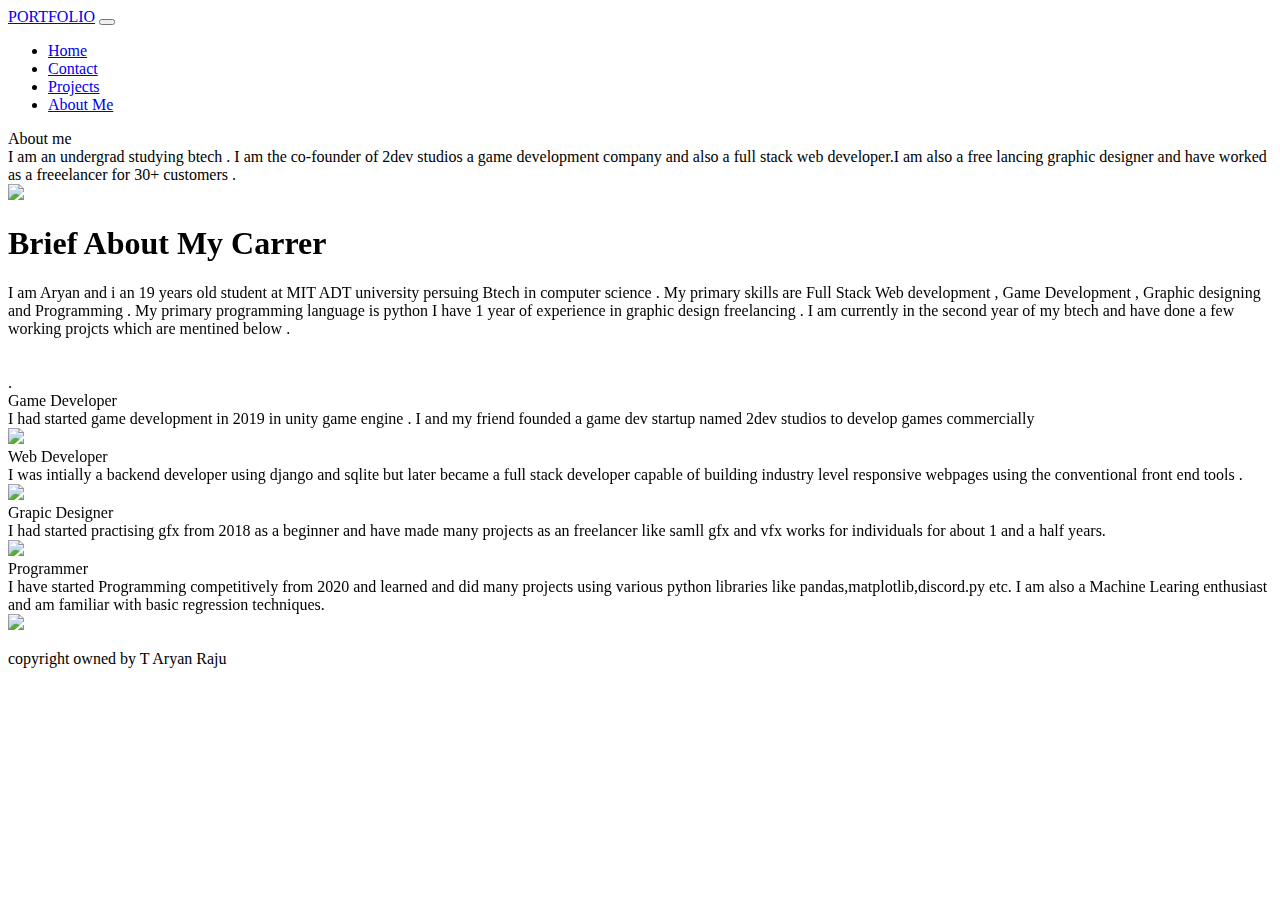
==== aboutme.html @ 4c939fe5 "Update aboutme.html" ====
<!DOCTYPE html>
<html>
    <head>
        <meta charset="utf-8">
        <meta http-equiv="X-UA-Compatible" content="IE=edge">
        <title></title>
        <meta name="description" content="">
        <meta name="viewport" content="width=device-width, initial-scale=1">
        <!-- CSS only -->
        <link href="login.css" rel="stylesheet">
    <script src="https://code.jquery.com/jquery-3.5.1.js" ></script>
    <script src="https://cdn.jsdelivr.net/npm/bootstrap@5.0.0-beta2/dist/js/bootstrap.bundle.min.js" integrity="sha384-b5kHyXgcpbZJO/tY9Ul7kGkf1S0CWuKcCD38l8YkeH8z8QjE0GmW1gYU5S9FOnJ0" crossorigin="anonymous"></script><link href="https://cdn.jsdelivr.net/npm/bootstrap@5.0.0-beta2/dist/css/bootstrap.min.css" rel="stylesheet" integrity="sha384-BmbxuPwQa2lc/FVzBcNJ7UAyJxM6wuqIj61tLrc4wSX0szH/Ev+nYRRuWlolflfl" crossorigin="anonymous">
    <link rel="preconnect" href="https://fonts.gstatic.com">
    <link rel="preconnect" href="https://fonts.gstatic.com">
    <link href="https://fonts.googleapis.com/css2?family=Bebas+Neue&family=Merriweather+Sans:wght@500&family=Oswald:wght@300&family=Rubik:wght@500&family=Titillium+Web:wght@600&display=swap" rel="stylesheet">
    <script src="aboutme.js"></script>
      <link rel="stylesheet" href="https://unpkg.com/aos@next/dist/aos.css" />
    <script src="https://cdn.jsdelivr.net/npm/typed.js@2.0.11"></script>
<script type="text/javascript">
    $(document).ready(function(){
        $(window).scroll(function(){
            if($(this).scrollTop()>0){
                $(".banner").css({"opacity":"0"})
            }
            else{
                $(".banner").css({"opacity":"1"})
            }
        })
    })
</script>
    </head>
    
    <body >
    <nav class="navbar navbar-expand-lg navbar-light fixed-top headerr" >
  <div class="container-fluid">
    <a class="navbar-brand" href="#" id="title">PORTFOLIO</a>
    <button class="navbar-toggler" type="button" data-bs-toggle="collapse" data-bs-target="#navbarSupportedContent" aria-controls="navbarSupportedContent" aria-expanded="false" aria-label="Toggle navigation">
      <span class="navbar-toggler-icon"></span>
    </button>
    <div class="collapse navbar-collapse" id="navbarSupportedContent">
      <ul class="navbar-nav me-auto mb-2 mb-lg-0">
        <li class="nav-item">
          <a class="nav-link headertext" aria-current="page" href="index.html">Home</a>
        </li>
        <li class="nav-item">
          <a class="nav-link headertext" href="contact.html">Contact</a>
        </li>
        <li class="nav-item headertext">
          <a class="nav-link" href="projects.html">Projects</a>
        </li>
        <li class="nav-item">
          <a class="nav-link active current headertext" href="aboutme.html">About Me</a>
        </li>
        </form>
    </div>
  </div>
</nav>
<div class=" banner container">
  <div class="row fade-in">
    <div class="col-lg-7 col-md-6">
    <div class="container pading">
      <div class="intro " style=<i class="fa fa-align-center" aria-hidden="true"></i> About me </div>
      <div class="basic1">I am an undergrad studying btech . I am the co-founder of 2dev studios a game development company and also a full stack web developer.I am also a free lancing graphic designer and have worked as a freeelancer for 30+ customers .</div>
    </div>
    </div>
    <div class="col-lg-5 col-md-6">
      <img src="Untitled83.png" id="imageperson" class="]">
    </div>
  </div>  
</div>

<div class="container cont2 " >
<h1 class="briefhead" data-aos="fade-bootom" data-aos-duration="10000">Brief About My Carrer</h1>
<div class="briefcontent" data-aos="fade-top" data-aos-duration="10000">I am Aryan and i an 19 years old student at MIT ADT university persuing Btech in computer science .
My primary skills are Full Stack Web development , Game Development , Graphic designing and Programming . My primary programming language is python
I have 1 year of experience in graphic design freelancing . I am currently in the second year of my btech and have done a few working projcts which are mentined below .</div>
<br><br>.</div>

<div class="container ">
<div class="row fade-in">
    <div class="col-lg-8 col-md-6" data-aos="fade-top" data-aos-duration="10000">
    <div class="container pading">
      <div class="subtitle1 container" style=<i class="fa fa-align-center" aria-hidden="true" data-aos-duration="10000"></i>Game Developer</div>
      <div class="basic1 subtext1 ">I had started game development in 2019 in unity game engine . I and my friend founded a game dev startup named 2dev studios to develop games commercially</div>
    </div>
    </div>
    <div class="col-lg-4 col-md-6" data-aos="fade-bootom" data-aos-duration="10000">
    <div class="container">
      <img src="https://image.freepik.com/free-vector/flat-video-game-development-infographic_1212-84.jpg"  class="images shadow">
    </div>
    </div>
  </div> 
  </div>
  </div>

<div class="container pading-2 " >
<div class="row fade-in">
    <div class="col-lg-8 col-md-6" data-aos="fade-top" data-aos-duration="10000">
    <div class="container pading">
      <div class="subtitle1 container" data-aos-duration="10000"></i> Web Developer </div>
      <div class="basic1 subtext1">I was intially  a backend developer using django and sqlite but later became a full stack developer capable of building industry level responsive webpages using the conventional front end tools .</div>
    </div>
    </div>
    <div class="col-lg-4 col-md-6" data-aos="fade-bootom" data-aos-duration="10000">
    <div class="container">
      <img src="https://cdn0.iconfinder.com/data/icons/long-shadow-web-icons/512/html-512.png"  class="images shadow">
    </div>
    </div>
  </div> 
  </div>
  </div>

  <div class="container pading-2 " >
<div class="row fade-in">
    <div class="col-lg-8 col-md-6" data-aos="fade-top" data-aos-duration="10000">
    <div class="container pading">
      <div class="subtitle1 container" style=<i class="fa fa-align-center" aria-hidden="true" data-aos-duration="10000"></i> Grapic Designer</div>
      <div class="basic1 subtext1">I had started practising gfx from 2018 as a beginner and have made many projects as an freelancer like samll gfx and vfx works for individuals for about 1 and a half years.</div>
    </div>
    </div>
    <div class="col-lg-4 col-md-6" data-aos="fade-bootom" data-aos-duration="10000">
    <div class="container">
      <img src="https://image.freepik.com/free-vector/graphic-design-designer-concept-with-laptop-sketching-pen-tablet-tools-with-isometric-style_197170-89.jpg"  class="images shadow">
    </div>
    </div>
  </div> 
  </div>
  </div>

  <div class="container pading-2 " >
<div class="row fade-in">
    <div class="col-lg-8 col-md-6" data-aos="fade-top" data-aos-duration="10000">
    <div class="container pading">
      <div class="subtitle1 container" > Programmer </div>
      <div class="basic1 subtext1 ">I have started Programming competitively from 2020 and learned and did many projects using various python libraries like pandas,matplotlib,discord.py etc. I am also a Machine Learing enthusiast and am familiar with basic regression techniques.</div>
    </div>
    </div>
    <div class="col-lg-4 col-md-6" data-aos="fade-bootom" data-aos-duration="10000">
    <div class="container">
      <img src="https://cdn.pixabay.com/photo/2016/10/28/01/24/pc-1776995__340.png"  class="images shadow">
    </div>
    </div>
  </div> 
  </div>
  </div>
<p>
<nav class="navbar navbar-expand-lg navbar-light headerr footer"  >
  <div class="container subtext1 last" >copyright owned by T Aryan Raju
    
    </div>
  </div>
</nav>

<script src="https://unpkg.com/aos@next/dist/aos.js"></script>
    <script>
      AOS.init();
    </script>

    </body>
</html>
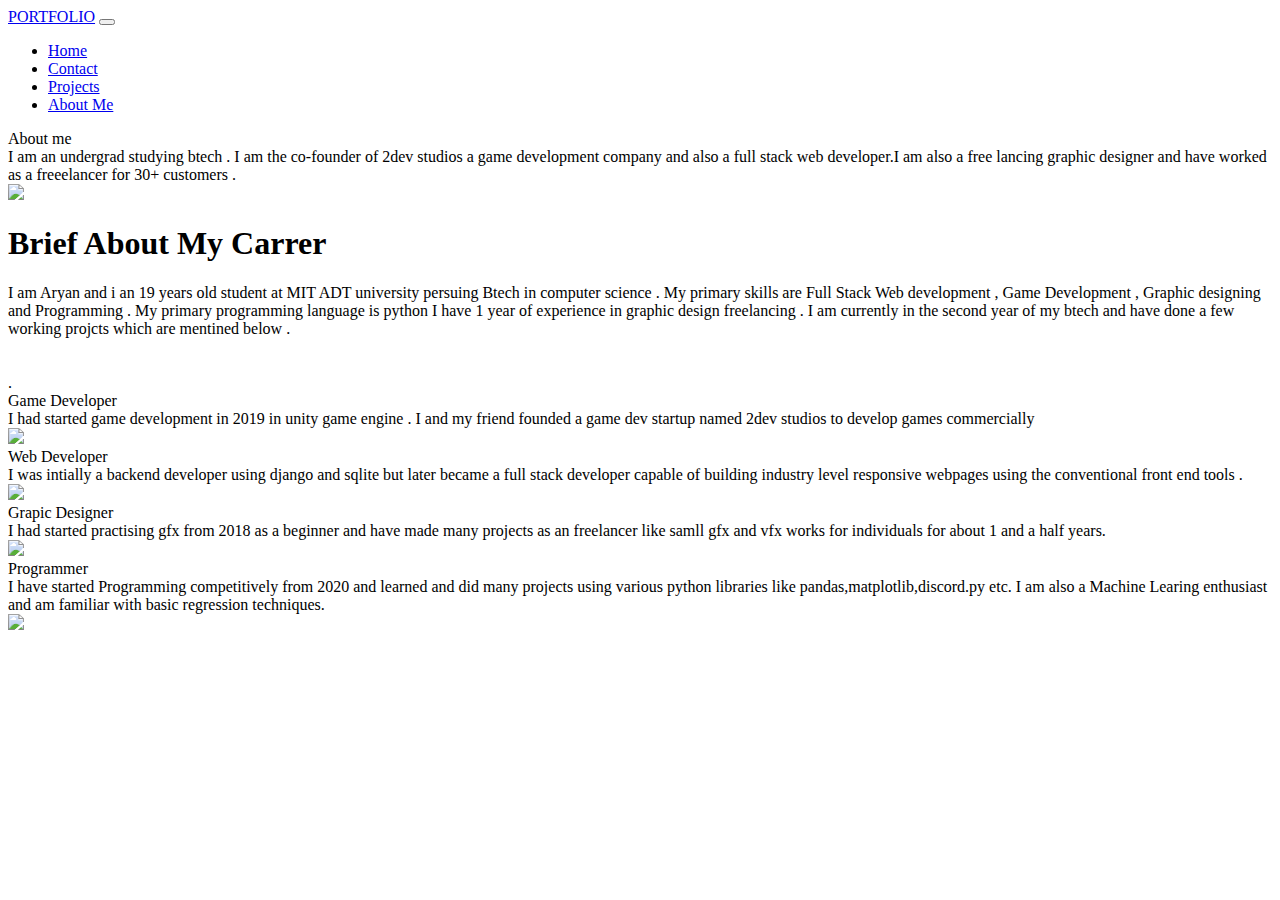
==== commit 511012f3: "Update aboutme.html" ====
--- a/aboutme.html
+++ b/aboutme.html
@@ -14,7 +14,7 @@
     <link rel="preconnect" href="https://fonts.gstatic.com">
     <link href="https://fonts.googleapis.com/css2?family=Bebas+Neue&family=Merriweather+Sans:wght@500&family=Oswald:wght@300&family=Rubik:wght@500&family=Titillium+Web:wght@600&display=swap" rel="stylesheet">
     <script src="aboutme.js"></script>
-      <link rel="stylesheet" href="https://unpkg.com/aos@next/dist/aos.css" />
+      
     <script src="https://cdn.jsdelivr.net/npm/typed.js@2.0.11"></script>
 <script type="text/javascript">
     $(document).ready(function(){
@@ -59,7 +59,7 @@
   <div class="row fade-in">
     <div class="col-lg-7 col-md-6">
     <div class="container pading">
-      <div class="intro " style=<i class="fa fa-align-center" aria-hidden="true"></i> About me </div>
+      <div class="intro " ></i> About me </div>
       <div class="basic1">I am an undergrad studying btech . I am the co-founder of 2dev studios a game development company and also a full stack web developer.I am also a free lancing graphic designer and have worked as a freeelancer for 30+ customers .</div>
     </div>
     </div>
@@ -70,21 +70,21 @@
 </div>
 
 <div class="container cont2 " >
-<h1 class="briefhead" data-aos="fade-bootom" data-aos-duration="10000">Brief About My Carrer</h1>
-<div class="briefcontent" data-aos="fade-top" data-aos-duration="10000">I am Aryan and i an 19 years old student at MIT ADT university persuing Btech in computer science .
+<h1 class="briefhead" >Brief About My Carrer</h1>
+<div class="briefcontent" >I am Aryan and i an 19 years old student at MIT ADT university persuing Btech in computer science .
 My primary skills are Full Stack Web development , Game Development , Graphic designing and Programming . My primary programming language is python
 I have 1 year of experience in graphic design freelancing . I am currently in the second year of my btech and have done a few working projcts which are mentined below .</div>
 <br><br>.</div>
 
 <div class="container ">
 <div class="row fade-in">
-    <div class="col-lg-8 col-md-6" data-aos="fade-top" data-aos-duration="10000">
+    <div class="col-lg-8 col-md-6" >
     <div class="container pading">
-      <div class="subtitle1 container" style=<i class="fa fa-align-center" aria-hidden="true" data-aos-duration="10000"></i>Game Developer</div>
+      <div class="subtitle1 container" >Game Developer</div>
       <div class="basic1 subtext1 ">I had started game development in 2019 in unity game engine . I and my friend founded a game dev startup named 2dev studios to develop games commercially</div>
     </div>
     </div>
-    <div class="col-lg-4 col-md-6" data-aos="fade-bootom" data-aos-duration="10000">
+    <div class="col-lg-4 col-md-6" >
     <div class="container">
       <img src="https://image.freepik.com/free-vector/flat-video-game-development-infographic_1212-84.jpg"  class="images shadow">
     </div>
@@ -95,13 +95,13 @@
 
 <div class="container pading-2 " >
 <div class="row fade-in">
-    <div class="col-lg-8 col-md-6" data-aos="fade-top" data-aos-duration="10000">
+    <div class="col-lg-8 col-md-6" >
     <div class="container pading">
-      <div class="subtitle1 container" data-aos-duration="10000"></i> Web Developer </div>
+      <div class="subtitle1 container" > Web Developer </div>
       <div class="basic1 subtext1">I was intially  a backend developer using django and sqlite but later became a full stack developer capable of building industry level responsive webpages using the conventional front end tools .</div>
     </div>
     </div>
-    <div class="col-lg-4 col-md-6" data-aos="fade-bootom" data-aos-duration="10000">
+    <div class="col-lg-4 col-md-6" >
     <div class="container">
       <img src="https://cdn0.iconfinder.com/data/icons/long-shadow-web-icons/512/html-512.png"  class="images shadow">
     </div>
@@ -112,13 +112,13 @@
 
   <div class="container pading-2 " >
 <div class="row fade-in">
-    <div class="col-lg-8 col-md-6" data-aos="fade-top" data-aos-duration="10000">
+    <div class="col-lg-8 col-md-6" >
     <div class="container pading">
-      <div class="subtitle1 container" style=<i class="fa fa-align-center" aria-hidden="true" data-aos-duration="10000"></i> Grapic Designer</div>
+      <div class="subtitle1 container"> Grapic Designer</div>
       <div class="basic1 subtext1">I had started practising gfx from 2018 as a beginner and have made many projects as an freelancer like samll gfx and vfx works for individuals for about 1 and a half years.</div>
     </div>
     </div>
-    <div class="col-lg-4 col-md-6" data-aos="fade-bootom" data-aos-duration="10000">
+    <div class="col-lg-4 col-md-6" >
     <div class="container">
       <img src="https://image.freepik.com/free-vector/graphic-design-designer-concept-with-laptop-sketching-pen-tablet-tools-with-isometric-style_197170-89.jpg"  class="images shadow">
     </div>
@@ -129,14 +129,14 @@
 
   <div class="container pading-2 " >
 <div class="row fade-in">
-    <div class="col-lg-8 col-md-6" data-aos="fade-top" data-aos-duration="10000">
+    <div class="col-lg-8 col-md-6" >
     <div class="container pading">
       <div class="subtitle1 container" > Programmer </div>
       <div class="basic1 subtext1 ">I have started Programming competitively from 2020 and learned and did many projects using various python libraries like pandas,matplotlib,discord.py etc. I am also a Machine Learing enthusiast and am familiar with basic regression techniques.</div>
     </div>
     </div>
-    <div class="col-lg-4 col-md-6" data-aos="fade-bootom" data-aos-duration="10000">
-    <div class="container">
+    <div class="col-lg-4 col-md-6" >
+    <div class="container ">
       <img src="https://cdn.pixabay.com/photo/2016/10/28/01/24/pc-1776995__340.png"  class="images shadow">
     </div>
     </div>
@@ -145,16 +145,11 @@
   </div>
 <p>
 <nav class="navbar navbar-expand-lg navbar-light headerr footer"  >
-  <div class="container subtext1 last" >copyright owned by T Aryan Raju
-    
     </div>
   </div>
 </nav>
 
-<script src="https://unpkg.com/aos@next/dist/aos.js"></script>
-    <script>
-      AOS.init();
-    </script>
 
     </body>
 </html>
+
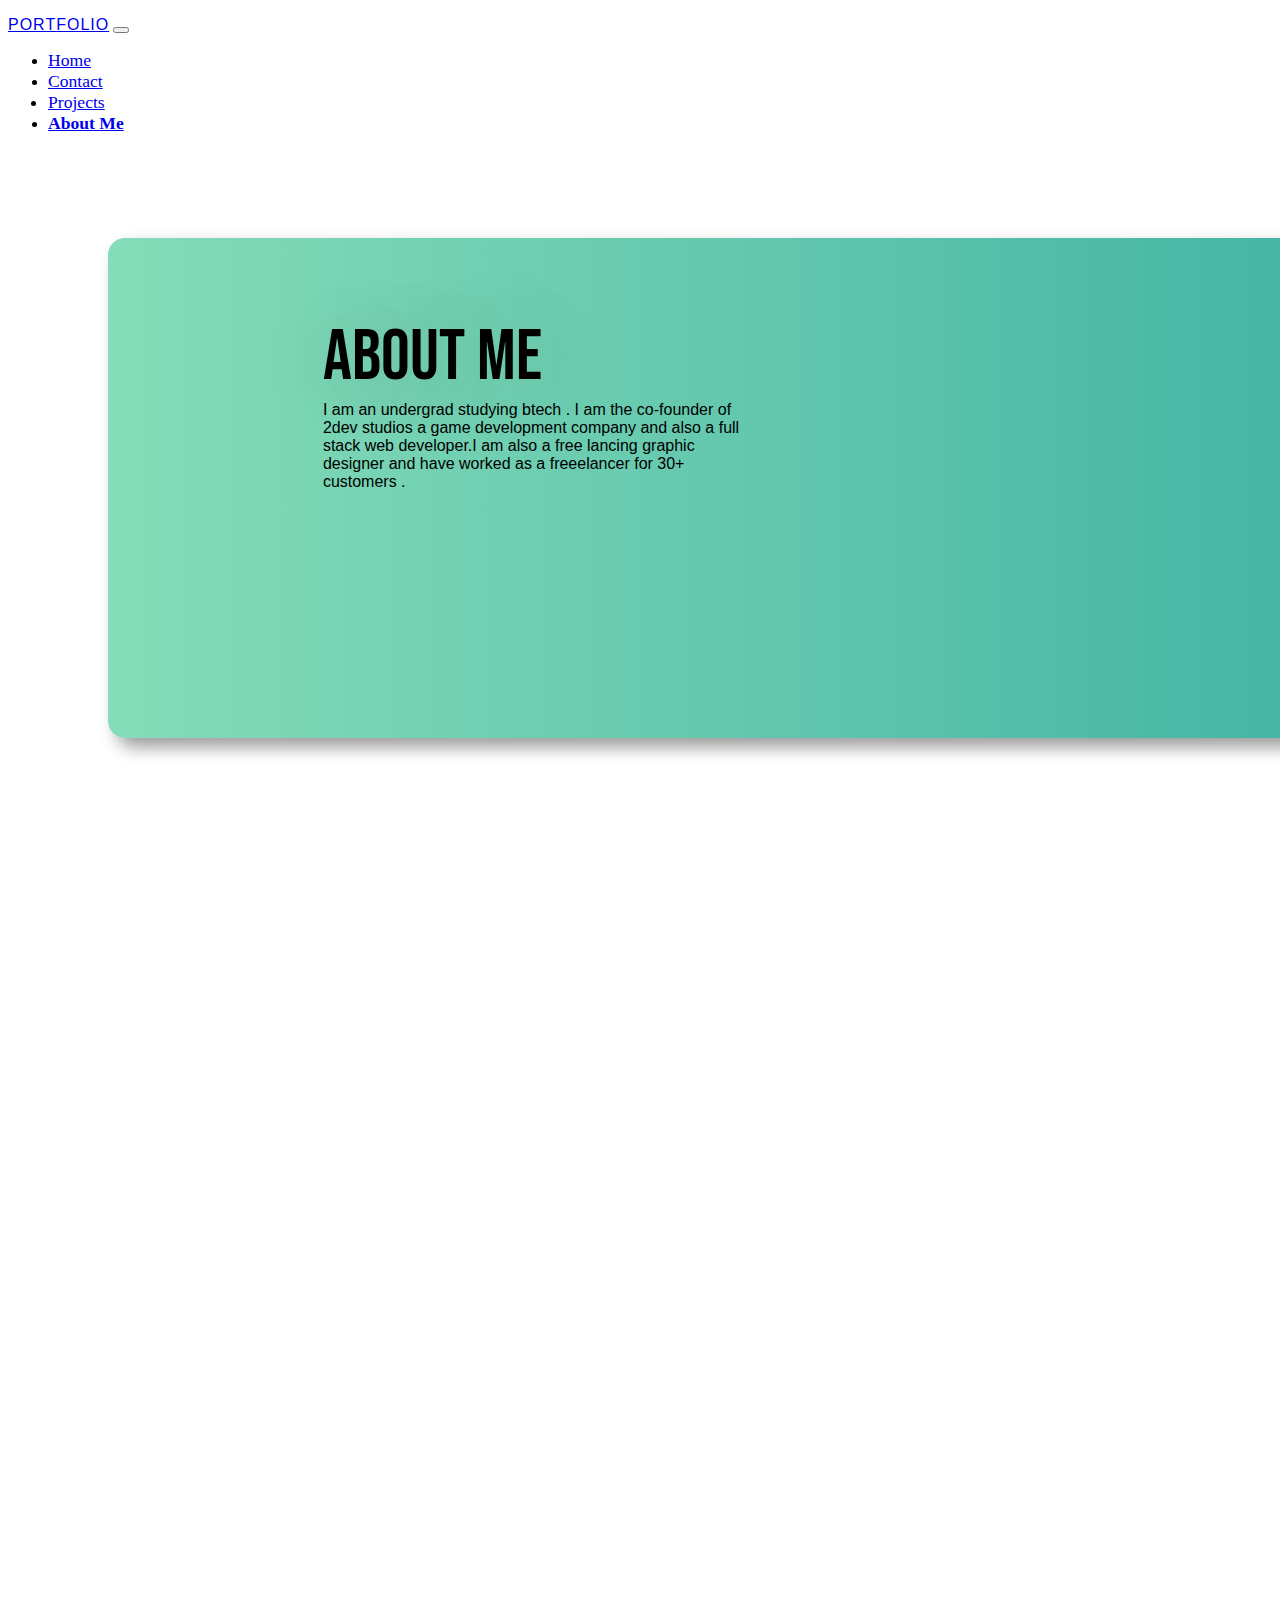
==== commit 501e0444: "Update aboutme.html" ====
--- a/aboutme.html
+++ b/aboutme.html
@@ -14,7 +14,7 @@
     <link rel="preconnect" href="https://fonts.gstatic.com">
     <link href="https://fonts.googleapis.com/css2?family=Bebas+Neue&family=Merriweather+Sans:wght@500&family=Oswald:wght@300&family=Rubik:wght@500&family=Titillium+Web:wght@600&display=swap" rel="stylesheet">
     <script src="aboutme.js"></script>
-      
+      <link rel="stylesheet" href="https://unpkg.com/aos@next/dist/aos.css" />
     <script src="https://cdn.jsdelivr.net/npm/typed.js@2.0.11"></script>
 <script type="text/javascript">
     $(document).ready(function(){
@@ -69,7 +69,7 @@
   </div>  
 </div>
 
-<div class="container cont2 " >
+<div class="container cont2 " data-aos="fade-bootom" data-aos-duration="10000">
 <h1 class="briefhead" >Brief About My Carrer</h1>
 <div class="briefcontent" >I am Aryan and i an 19 years old student at MIT ADT university persuing Btech in computer science .
 My primary skills are Full Stack Web development , Game Development , Graphic designing and Programming . My primary programming language is python
@@ -78,13 +78,13 @@
 
 <div class="container ">
 <div class="row fade-in">
-    <div class="col-lg-8 col-md-6" >
+    <div class="col-lg-8 col-md-6" data-aos="fade-bootom" data-aos-duration="10000">
     <div class="container pading">
       <div class="subtitle1 container" >Game Developer</div>
       <div class="basic1 subtext1 ">I had started game development in 2019 in unity game engine . I and my friend founded a game dev startup named 2dev studios to develop games commercially</div>
     </div>
     </div>
-    <div class="col-lg-4 col-md-6" >
+    <div class="col-lg-4 col-md-6" data-aos="fade-bootom" data-aos-duration="10000">
     <div class="container">
       <img src="https://image.freepik.com/free-vector/flat-video-game-development-infographic_1212-84.jpg"  class="images shadow">
     </div>
@@ -95,13 +95,13 @@
 
 <div class="container pading-2 " >
 <div class="row fade-in">
-    <div class="col-lg-8 col-md-6" >
+    <div class="col-lg-8 col-md-6" data-aos="fade-bootom" data-aos-duration="10000">
     <div class="container pading">
       <div class="subtitle1 container" > Web Developer </div>
       <div class="basic1 subtext1">I was intially  a backend developer using django and sqlite but later became a full stack developer capable of building industry level responsive webpages using the conventional front end tools .</div>
     </div>
     </div>
-    <div class="col-lg-4 col-md-6" >
+    <div class="col-lg-4 col-md-6" data-aos="fade-bootom" data-aos-duration="10000">
     <div class="container">
       <img src="https://cdn0.iconfinder.com/data/icons/long-shadow-web-icons/512/html-512.png"  class="images shadow">
     </div>
@@ -112,13 +112,13 @@
 
   <div class="container pading-2 " >
 <div class="row fade-in">
-    <div class="col-lg-8 col-md-6" >
+    <div class="col-lg-8 col-md-6" data-aos="fade-bootom" data-aos-duration="10000">
     <div class="container pading">
       <div class="subtitle1 container"> Grapic Designer</div>
       <div class="basic1 subtext1">I had started practising gfx from 2018 as a beginner and have made many projects as an freelancer like samll gfx and vfx works for individuals for about 1 and a half years.</div>
     </div>
     </div>
-    <div class="col-lg-4 col-md-6" >
+    <div class="col-lg-4 col-md-6" data-aos="fade-bootom" data-aos-duration="10000">
     <div class="container">
       <img src="https://image.freepik.com/free-vector/graphic-design-designer-concept-with-laptop-sketching-pen-tablet-tools-with-isometric-style_197170-89.jpg"  class="images shadow">
     </div>
@@ -129,13 +129,13 @@
 
   <div class="container pading-2 " >
 <div class="row fade-in">
-    <div class="col-lg-8 col-md-6" >
+    <div class="col-lg-8 col-md-6" data-aos="fade-bootom" data-aos-duration="10000">
     <div class="container pading">
       <div class="subtitle1 container" > Programmer </div>
       <div class="basic1 subtext1 ">I have started Programming competitively from 2020 and learned and did many projects using various python libraries like pandas,matplotlib,discord.py etc. I am also a Machine Learing enthusiast and am familiar with basic regression techniques.</div>
     </div>
     </div>
-    <div class="col-lg-4 col-md-6" >
+    <div class="col-lg-4 col-md-6" data-aos="fade-bootom" data-aos-duration="10000">
     <div class="container ">
       <img src="https://cdn.pixabay.com/photo/2016/10/28/01/24/pc-1776995__340.png"  class="images shadow">
     </div>
@@ -148,8 +148,10 @@
     </div>
   </div>
 </nav>
-
+<script src="https://unpkg.com/aos@next/dist/aos.js"></script>
+    <script>
+      AOS.init();
+    </script>
 
     </body>
 </html>
-
--- a/login.css
+++ b/login.css
@@ -0,0 +1,597 @@
+nav{
+  margin-top: 1rem;
+  background-color:rgba(255, 255, 255,1);
+  transition: .5s;
+  display: flex;
+}
+nav.sticky{
+  
+  
+  background-image: linear-gradient(to right, #85dcb8, #41b3a3);
+  margin-top: 0;
+  box-shadow: 4px 3px 91px rgba(80,80,80,20%);
+}
+#imageperson{
+  width: 0px;
+  height: 500px;
+  
+}
+
+
+    .boxy{
+      background:#E6E6E6;
+      padding:2%;
+      margin-top: 100px;
+      width: 50%;
+      border-radius: 2%;
+      }
+  .bgcolor{
+    background-image: url(https://cdn.hipwallpaper.com/i/81/57/5uE7Ie.jpg);
+    background-size: cover;
+    background-repeat: no-repeat;
+    background-position: center center;
+    height:100vh;
+    width: 100%;
+  }
+
+  .current{
+    font-weight: bolder;
+  }
+.fade-in{
+  animation: fadein 2s;  
+
+}
+
+  .hello{
+    display: inline-block;
+    position: relative;
+    font-family: 'Roboto', sans-serif;
+    font-size: 1.5em;
+    margin-left: 17%;
+    color:white;
+    text-transform: uppercase;}
+  .intro{
+    font-family: 'Bebas Neue', cursive;
+    position: relative;
+    font-size: 4.5rem;
+    margin-left: 17%;
+    margin-right: 50%;
+    text-shadow: 4px 3px 91px rgba(80,80,80,20%);
+    color:black;
+  }
+  /*.hello::before{
+    content:attr(data-text);
+    position: absolute;
+    top: 0;
+    left: 0;
+    width:0;
+    height: 100%;
+    overflow: hidden;
+    
+    color:black;
+    animation-name: animate;
+    animation-duration: 2s  ;
+  }
+  @keyframes animate{
+    from
+    {
+      width: 0;
+    }
+    to
+    {
+      width:100%
+    }
+  }
+  */
+  @keyframes fadein{
+    from{
+      opacity: 0;
+    }
+    to{
+      opacity: 1;
+    }
+  }
+  #title{
+    
+    font-family: 'Roboto', sans-serif;
+    letter-spacing: 1px;
+  }
+
+  .shadow{
+    text-shadow:6px 6px 6px rgba(80,80,80,20%);
+  }
+  .banner{
+    background-image: linear-gradient(to right, #85dcb8, #41b3a3);
+    width: 100%;
+    height: 500px;
+    background-repeat: no-repeat;
+    background-position: center center;
+    position: relative;
+    margin-top: 7%;
+    margin-left: 100px;
+    transition: .5s;
+    border-radius: 17px;
+    box-shadow: 9px 9px 17px rgba(0, 0, 0, 0.4);
+  }
+  .basic{
+    font-size: 1.3rem;
+    color:#fff;
+    font-weight: bold;
+    text-shadow: 2px 2px 6px rgba(80,80,80,20%);
+  }
+  .pading{
+    margin-top:6%;
+    position: absolute ;
+  }
+  .basic1{
+    font-family: 'Roboto', sans-serif;
+    font-size: 1em;
+    margin-left: 17%;
+    
+    margin-right: 50%;
+    color: black;
+  }
+  .linkedin{
+    
+    margin-left: 17%;
+  }
+  .profileimage{
+    background-image: url(https://cdn-images.zety.com/images/zety/landings/authors/tom@3x.jpg);
+    width:100%;
+    height:500px
+  
+  }
+  .grid-container {
+    grid-gap: 0px 0px;
+  }
+  @media(max-width:999px){
+    .nav{
+      background-color: rgba(0,0,0,1);
+    }
+    #imageperson{
+      width: 0px;
+      display: none;
+    }
+    .banner{
+      height: 600px;
+      width: 100%;
+      margin-right: 0%;
+      padding-right: 0%;
+    }
+    .basic1{
+      margin-right: 10%;
+    }
+    .intro{
+      margin-right: 30%;
+    }
+    .briefhead{
+      margin-left:50px;
+    }
+    .briefcontent{
+      text-align: left;
+      margin-left:50px;
+    margin-right: 0%;
+    }
+    .images{
+      width: 0%;
+      opacity: 0;
+    }
+   .subtext{
+      margin-right: 10%;
+    }
+    .subtext1{
+      margin-left: 50px;
+      margin-right: 1%;
+      margin-bottom: 4%;
+      }
+    .subtitle1{
+      margin-top: 2px;
+      margin-right: 5%;
+      margin-left: 50px;
+    }
+    .content1{
+      margin-left: 0%;
+    }
+    .pading{
+      margin-top:15%;
+      position: absolute ;
+    
+    }
+    .handles{
+      margin: 0%;
+      padding: 0%;
+    }
+    .email{
+      margin: 0%;
+      padding: 0%;
+      margin-top: 10px;
+    }
+  }
+  @media(max-width:550px){
+    body{
+      align-items: center;
+    }
+    .banner{
+      border-radius: 0;
+      margin-right: 0%;
+      padding-right: 0%;
+    }
+    .subtext1{
+      margin-left: 50px;
+      margin-right: 1%;
+      }
+    .subtitle1{
+      font-size: 2rem;
+      margin-top: 10px;
+      margin-right: 1%;
+      margin-left:50px;
+    }
+    .pading{
+      margin-top:20%;
+      position: absolute ;
+    
+    }
+    .handles{
+      margin: 0%;
+      padding: 0%;
+    }
+    .email{
+      margin: 0%;
+      padding: 0%;
+      margin-top: 10px;
+    }
+    .briefhead{
+      margin-left:50px;
+    }
+    .briefcontent{
+      text-align: left;
+      margin-left:50px;
+    margin-right: 0%;
+    }
+    
+    .images{
+      width :0px;
+      opacity: 0;
+    }
+  }
+
+  .cont2{
+    margin-top: 2%;
+    position: relative;
+    background-position: center center;
+    
+  }
+  .briefhead{
+    margin-left: 50px;
+    position: absolute;
+    text-align: left;
+    font-family: 'Bebas Neue', cursive;
+    position: relative;
+    font-size: 4.5rem;
+    text-shadow: 4px 3px 91px rgba(80,80,80,20%);
+    color:black;
+    transition: 1s;
+  }
+  .briefcontent{
+    
+    font-family: 'Roboto', sans-serif;
+    text-align: left;
+    font-size: 1em;
+    margin-left: 50px;
+    margin-right: 10%;
+    color: black;
+  }
+  .images{
+    height: 20rem;
+    width: 20rem;
+  }
+  .subtitle1{
+    font-family: 'Bebas Neue', cursive;
+    position: relative;
+    font-size: 4rem;
+    text-shadow: 4px 3px 91px rgba(80,80,80,20%);
+    color:black;
+  }
+  .subtext1{
+    
+    margin-left:3%;
+
+  }
+  .subtitle2{
+    font-family: 'Bebas Neue', cursive;
+    position: relative;
+    font-size: 4rem;
+    text-shadow: 4px 3px 91px rgba(80,80,80,20%);
+    color:black;
+    margin-right: 0;
+    text-align: right;
+  }
+  .pading-2{
+    margin-left: 0;
+    margin-top:5%;
+  }
+  .subtext2{
+    text-align: right;
+    margin-left: 0;
+    margin-right: 0;
+  }
+
+  .bottomsettings{
+    height: 4rem;
+    background-color: #5cdb95;
+    margin-top: 3%;
+    box-shadow: 2px 2px 2px rgba(80,80,80,20%);
+}
+.footerlogo{
+  height: 2rem;
+  width: 2rem;
+  background-image: url(https://cdn.iconscout.com/icon/free/png-256/instagram-233-896451.png);
+  background-size: 100%;
+  transition: 0.5s;
+  ;
+}
+.footerlogo.hover{
+  
+  height: 2.7rem;
+  width: 2.7rem;
+  background-size: 150%;
+}
+
+.last{
+  text-align: center ;
+  color: white;
+}
+.footer{
+  margin-top: 4%;
+  height: 5rem;
+  background-color: #fff;
+}
+.hello.contact{
+  display: inline-block;
+    position: relative;
+    font-family: 'Roboto', sans-serif;
+    font-size: 1.4em;
+    margin-left: 17%;
+    color:#fff;
+}
+
+.handles{
+
+  position: relative;
+  display: flex;
+  margin-left: 14%;
+  
+}
+.lis{
+  position: relative;
+  list-style: none;
+}
+.icons{
+  position:relative;
+  width: 40px;
+  height: 40px;
+  display: flex;
+  justify-content: center;
+  align-items: center;
+  background-color: #fff;
+  margin: 0 5px;
+  text-decoration: none;
+  font-size: 20px;
+  border-radius: 50%;
+  color: black;
+  box-shadow: inset -1px -1px 2px rgba(0,0,0,0.2),
+              2px 2px 5px rgba(0,0,0,0.2);
+  transition: .15s;
+}
+.icons:hover
+{
+  color:#41b3a3;
+  transform: translateY(-10px);
+  box-shadow: inset -1px -1px 2px rgba(0,0,0,0.2),
+              2px 9px 3px rgba(0,0,0,0.1);
+}
+.email{
+  margin-top: 5vh;
+  border-radius: 5px;
+  border-color: black;
+  margin-left: 17%;
+  width: 250px;
+  padding:0.5rem;
+  background-color:#fff;
+  box-shadow: inset -1px -1px 2px rgba(0,0,0,0.2),
+              2px 2px 5px rgba(0,0,0,0.2);
+  transition: 0.2s;
+}
+.emailtext{
+  padding-left: 5px;
+}
+.email:hover{
+  background-color:#41b3a3;
+  color: #fff;
+  transform: translateY(-5px);
+  transform: scale(1.1,1.1);
+  box-shadow: inset -1px -1px 2px rgba(0,0,0,0.2),
+              2px 9px 3px rgba(0,0,0,0.1);
+}
+
+.headertext{
+  font-size: 1.1rem;
+  transition: 0.2s;
+}
+.headertext:hover{
+  font-size: 1.24rem;
+}
+.alignment{
+  margin-top: 15vh;
+}
+.boxestop{
+  margin: 0%;
+  color: #fff;
+  font-size: 2rem;
+  text-align: center;
+  padding: 10px;
+  font-family: 'Bebas Neue', cursive;
+  letter-spacing: 4px;
+  word-spacing: 10px;
+  background-color: #85dcb8;
+  border-top: 0px;
+  border-left: 0px;
+  border-right: 0px;
+  border-bottom: 4px;
+  border-style: solid;
+  height: 95px;
+  text-shadow: 2px 3px 5px rgba(80,80,80,30%);
+
+}
+.github{
+  position:fixed;
+  width: 70px;
+  height: 70px;
+  display: flex;
+  justify-content: center;
+  align-items: center;
+  background-color: #5cdb95;
+  margin-left: 105px;
+  text-decoration: none;
+  font-size: 40px;
+  border-radius: 50%;
+  color: #fff;
+  border-style: solid;
+  border-color: #fff;
+  border-width:4px;
+  transition: .25s;
+}
+.github:hover{
+  transform: scale(1.1,1.1);
+  color: #5cdb95;
+  background-color: #fff;
+  border-width: 0ch;
+}
+.gitlogo{
+  margin-left: 4px;
+  margin-top: 1px;
+}
+.wave{
+  position: absolute;
+  bottom: 0%;
+  left: 0%;
+  z-index: -100;
+}
+.waves{
+  position: fixed;
+  bottom: 0%;
+  left: 0%;
+  z-index: -100;
+  height: 20%;
+  padding: 10%;
+  margin-top: auto;
+}
+.blank{
+  background-color: #fff;
+  height: 10vh;
+  padding: 0%;
+  margin: 0%;
+}
+.borderbox{
+  border-color: #fff;
+  border-width: 4px;
+  border-style: solid;
+}
+.cardcontent{
+  color: #fff;
+  margin: 20px;
+  margin-top: 40px;
+  text-align: center;
+  text-shadow: -2px 2px 4px rgba(80,80,80,50%);
+}
+.cracks{
+  position: fixed;
+  bottom: 0%;
+  left: 0%;
+  z-index: -10;
+}
+.filler{
+  position: relative;
+  background-color: #85dcb8;
+  padding: 0%;
+  margin: 0%;
+}
+.borderbox.circle1{
+  position: relative;
+  width: 100%;
+  height:100%;
+  background-color: #85dcb8;
+  clip-path: circle(180px at center 0);
+}
+.custom-shape-divider-bottom-1614958107 {
+  position: absolute;
+  bottom: 0;
+  left: 0;
+  width: 100%;
+  overflow: hidden;
+  line-height: 0;
+  transform: rotate(180deg);
+  z-index: -10;
+  opacity: 0.8;
+}
+
+.custom-shape-divider-bottom-1614958107 svg {
+  position: relative;
+  display: block;
+  width: calc(253% + 1.3px);
+  height: 104px;
+  transform: rotateY(180deg);
+}
+
+.custom-shape-divider-bottom-1614958107 .shape-fill {
+  fill: #85DCB8;
+}
+
+
+.custom-shape-divider-bottom-1614959397 {
+  position: absolute;
+  bottom: 0;
+  left: 0;
+  width: 100%;
+  overflow: hidden;
+  line-height: 0;
+  transform: rotate(180deg);
+  z-index: -10;
+  opacity: 0.8;
+
+}
+
+.custom-shape-divider-bottom-1614959397 svg {
+  position: relative;
+  display: block;
+  width: calc(192% + 1.3px);
+  height: 75px;
+}
+
+.custom-shape-divider-bottom-1614959397 .shape-fill {
+  fill: #85DCB8;
+}
+
+.custom-shape-divider-bottom-1614959480 {
+  position: absolute;
+  bottom: 0;
+  left: 0;
+  width: 100%;
+  overflow: hidden;
+  line-height: 0;
+  transform: rotate(180deg);
+  z-index: -10;
+  opacity: 0.8;
+}
+
+.custom-shape-divider-bottom-1614959480 svg {
+  position: relative;
+  display: block;
+  width: calc(222% + 1.3px);
+  height: 81px;
+  transform: rotateY(180deg);
+}
+
+.custom-shape-divider-bottom-1614959480 .shape-fill {
+  fill: #85DCB8;
+}
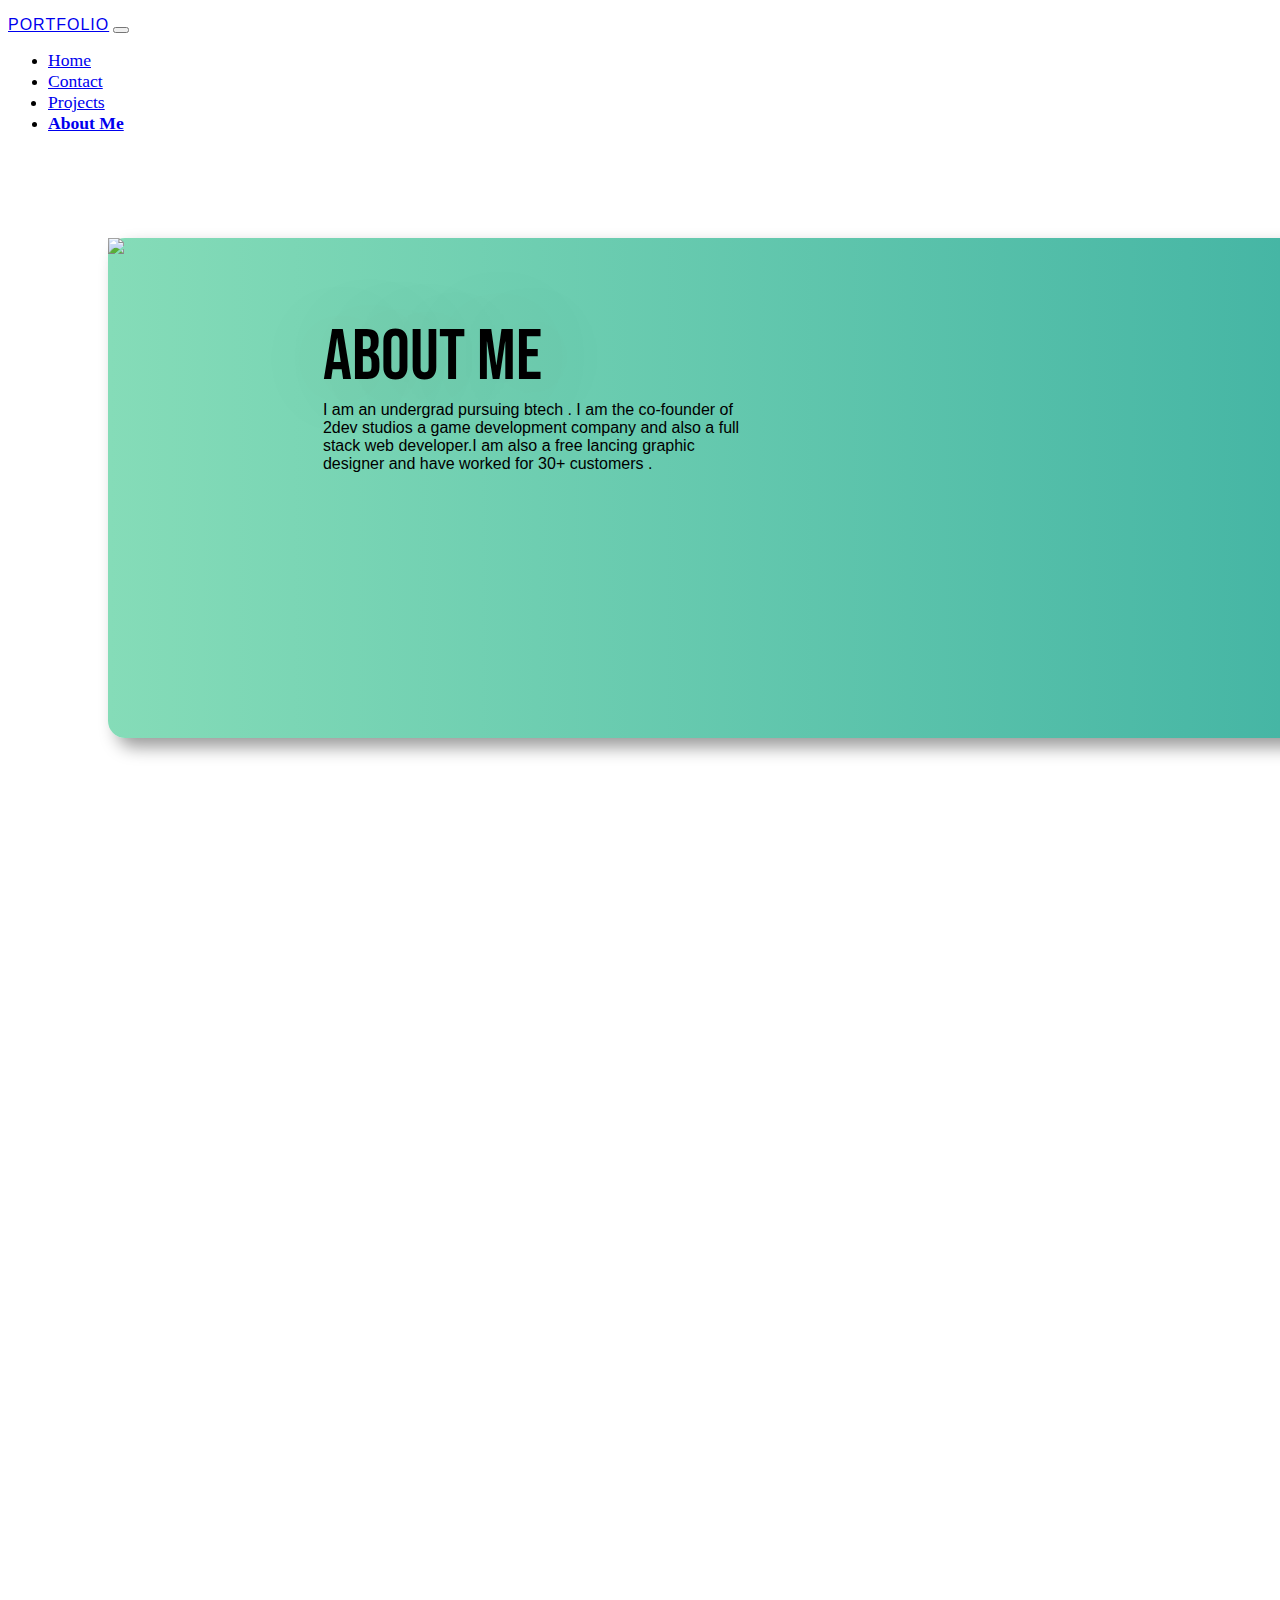
==== commit 12869ca2: "Update aboutme.html" ====
--- a/aboutme.html
+++ b/aboutme.html
@@ -60,7 +60,7 @@
     <div class="col-lg-7 col-md-6">
     <div class="container pading">
       <div class="intro " ></i> About me </div>
-      <div class="basic1">I am an undergrad studying btech . I am the co-founder of 2dev studios a game development company and also a full stack web developer.I am also a free lancing graphic designer and have worked as a freeelancer for 30+ customers .</div>
+      <div class="basic1">I am an undergrad pursuing btech . I am the co-founder of 2dev studios a game development company and also a full stack web developer.I am also a free lancing graphic designer and have worked for 30+ customers .</div>
     </div>
     </div>
     <div class="col-lg-5 col-md-6">
@@ -71,9 +71,9 @@
 
 <div class="container cont2 " data-aos="fade-bootom" data-aos-duration="10000">
 <h1 class="briefhead" >Brief About My Carrer</h1>
-<div class="briefcontent" >I am Aryan and i an 19 years old student at MIT ADT university persuing Btech in computer science .
-My primary skills are Full Stack Web development , Game Development , Graphic designing and Programming . My primary programming language is python
-I have 1 year of experience in graphic design freelancing . I am currently in the second year of my btech and have done a few working projcts which are mentined below .</div>
+<div class="briefcontent" >Hi, I am ARYAN a student at MIT ADT university pursuing Btech in Computer Science .
+My primary skills are Full Stack Web development , Game Development , Graphic designing and Programming . My primary programming language is Python
+I have freelanced and gained experience of over an year in Graphic Design am also into Web Development.</div>
 <br><br>.</div>
 
 <div class="container ">
@@ -81,7 +81,7 @@
     <div class="col-lg-8 col-md-6" data-aos="fade-bootom" data-aos-duration="10000">
     <div class="container pading">
       <div class="subtitle1 container" >Game Developer</div>
-      <div class="basic1 subtext1 ">I had started game development in 2019 in unity game engine . I and my friend founded a game dev startup named 2dev studios to develop games commercially</div>
+      <div class="basic1 subtext1 ">I had started game development in 2019 in unity game engine . I and a classmate founded a game devevelopment startup named <b>2DEV STUDIOS</b> to develop games commercially.</div>
     </div>
     </div>
     <div class="col-lg-4 col-md-6" data-aos="fade-bootom" data-aos-duration="10000">
@@ -115,7 +115,7 @@
     <div class="col-lg-8 col-md-6" data-aos="fade-bootom" data-aos-duration="10000">
     <div class="container pading">
       <div class="subtitle1 container"> Grapic Designer</div>
-      <div class="basic1 subtext1">I had started practising gfx from 2018 as a beginner and have made many projects as an freelancer like samll gfx and vfx works for individuals for about 1 and a half years.</div>
+      <div class="basic1 subtext1">I had started practising gfx from 2018 as a beginner and have made many projects as an freelancer like samll gfx and vfx works for individuals for about an year.</div>
     </div>
     </div>
     <div class="col-lg-4 col-md-6" data-aos="fade-bootom" data-aos-duration="10000">
@@ -132,7 +132,7 @@
     <div class="col-lg-8 col-md-6" data-aos="fade-bootom" data-aos-duration="10000">
     <div class="container pading">
       <div class="subtitle1 container" > Programmer </div>
-      <div class="basic1 subtext1 ">I have started Programming competitively from 2020 and learned and did many projects using various python libraries like pandas,matplotlib,discord.py etc. I am also a Machine Learing enthusiast and am familiar with basic regression techniques.</div>
+      <div class="basic1 subtext1 ">I have started Programming competitively from 2020 and learned and did many projects using various python libraries like pandas, matplotlib, discord.py etc. I am also a Machine Learing enthusiast and am familiar with basic regression techniques.</div>
     </div>
     </div>
     <div class="col-lg-4 col-md-6" data-aos="fade-bootom" data-aos-duration="10000">
--- a/login.css
+++ b/login.css
@@ -12,7 +12,7 @@
   box-shadow: 4px 3px 91px rgba(80,80,80,20%);
 }
 #imageperson{
-  width: 0px;
+  
   height: 500px;
   
 }
@@ -145,6 +145,13 @@
     grid-gap: 0px 0px;
   }
   @media(max-width:999px){
+    .wave{
+      position: absolute;
+      bottom: 0%;
+      left: 0%;
+      z-index: -100;
+      opacity: 0;
+    }
     .nav{
       background-color: rgba(0,0,0,1);
     }
@@ -251,6 +258,13 @@
     
     .images{
       width :0px;
+      opacity: 0;
+    }
+    .wave{
+      position: absolute;
+      bottom: 0%;
+      left: 0%;
+      z-index: -100;
       opacity: 0;
     }
   }
